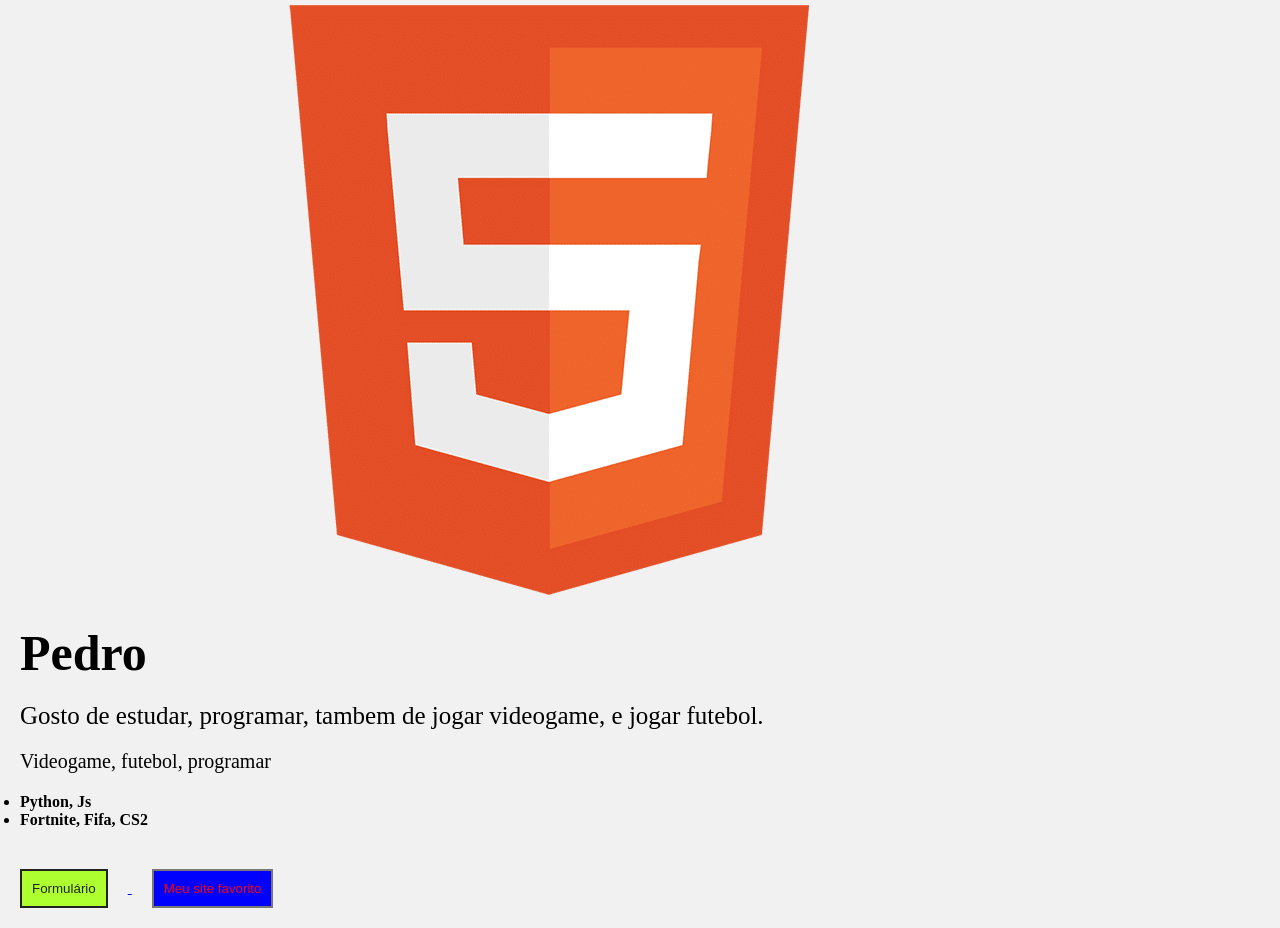
==== index.html @ 0419021f "atualizacao" ====
<!DOCTYPE html>
<html lang="pt-BR">
    <head>
        <meta charset="UTF-8">
        <meta http-equiv="X-UA-Compatible" content="IE=edge">
        <meta name="viewport" content="width=device-width, initial-scale=1.0">
        <link rel="stylesheet" href="style.css">
        <title>Título</title>
        
    </head>
    <body>
        <img src="HTML5.png" alt="HTML">
        <h1>Pedro</h1>
        <p>Gosto de estudar, programar, tambem de jogar videogame, e jogar futebol. </p>
        <h2>Videogame, futebol, programar</h2>
        <ul class="lista">
            <li>Python, Js</li>
            <li>Fortnite, Fifa, CS2</li>
        </ul>
        
        <a href="forms.html">
            <button class="botao">Formulário</button>
        </a>

        <a href="https://www.w3schools.com/python/">
            <button class="favorito">Meu site favorito</button>
        </a>

        <!-- <iframe class="caze" width="560" height="315" 
        src="https://youtube.com" 
        title="CazéTV Ao Vivo" 
        frameborder="0" 
        allow="accelerometer; autoplay; clipboard-write; encrypted-media; gyroscope; picture-in-picture; web-share" 
        allowfullscreen>
        </iframe> -->
    </body>
</html>
---- style.css ----
*{
    margin: 0;
    padding: 0;     
    background-color: #f1f1f1;
    
}

h1{
    font-size: 50px;
    color: #000000;
    display: flex;
    flex-direction: column;
    margin: 20px; 
}

p{
    font-size: 25px;
    color: #000000;
    display: flex;
    flex-direction: column;
    margin: 20px;
    gap: 20px;
}

h2{
    font-size: 20px;
    color: #000000;
    display: flex;
    flex-direction: column;
    margin: 20px;
    gap: 20px;
    font-weight: normal;

}

.lista{
    color: #000000;
    margin: 20px;
    font-weight: bold;
}

.botao{
    background-color: greenyellow;
    color: #222;
    border: #222 solid 2px;
    padding: 10px;
    margin: 20px;
    gap: 20px;
}

.favorito{
    background-color: blue;
    color: red;
    border: #777 solid 2px;
    padding: 10px;
    margin: 20px;
    gap: 20px;
}

/* .caze{
    display: flex;
    flex-direction: column;
    margin: 20px;
} */
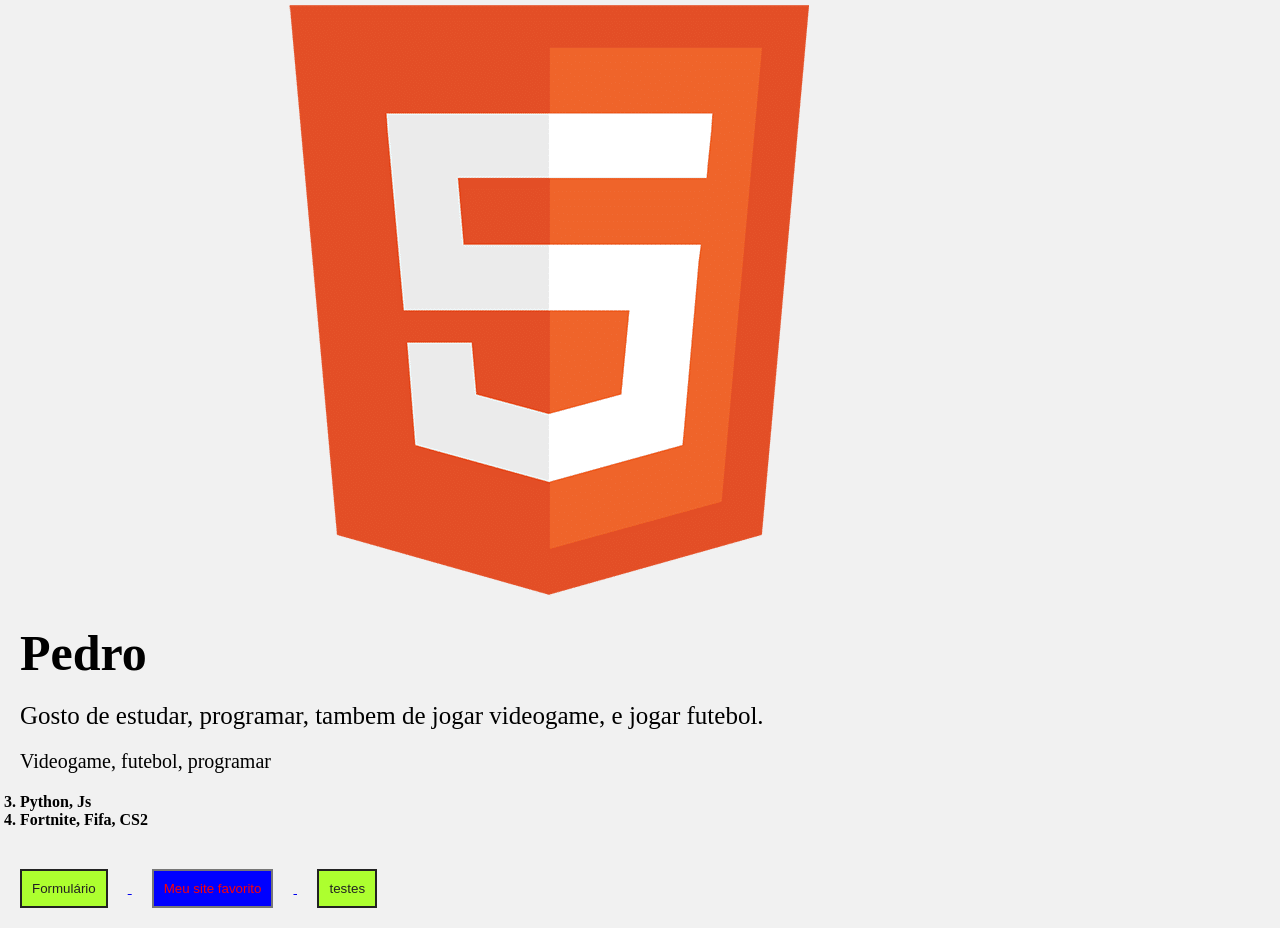
==== commit 21740a5c: "Add files via upload" ====
--- a/index.html
+++ b/index.html
@@ -10,13 +10,13 @@
     </head>
     <body>
         <img src="HTML5.png" alt="HTML">
-        <h1>Pedro</h1>
-        <p>Gosto de estudar, programar, tambem de jogar videogame, e jogar futebol. </p>
-        <h2>Videogame, futebol, programar</h2>
-        <ul class="lista">
+        <h1 class="titulo">Pedro</h1>
+        <p class="texto">Gosto de estudar, programar, tambem de jogar videogame, e jogar futebol. </p>
+        <h2 class="subtitulo">Videogame, futebol, programar</h2>
+        <ol start="3" id="lista">
             <li>Python, Js</li>
             <li>Fortnite, Fifa, CS2</li>
-        </ul>
+        </ol>
         
         <a href="forms.html">
             <button class="botao">Formulário</button>
@@ -26,12 +26,10 @@
             <button class="favorito">Meu site favorito</button>
         </a>
 
-        <!-- <iframe class="caze" width="560" height="315" 
-        src="https://youtube.com" 
-        title="CazéTV Ao Vivo" 
-        frameborder="0" 
-        allow="accelerometer; autoplay; clipboard-write; encrypted-media; gyroscope; picture-in-picture; web-share" 
-        allowfullscreen>
-        </iframe> -->
+        <a href="textes.html">
+            <button class="botao">testes</button>
+        </a>
+
+
     </body>
-</html>+</html>
--- a/style.css
+++ b/style.css
@@ -5,7 +5,7 @@
     
 }
 
-h1{
+.titulo{
     font-size: 50px;
     color: #000000;
     display: flex;
@@ -13,7 +13,7 @@
     margin: 20px; 
 }
 
-p{
+.texto{
     font-size: 25px;
     color: #000000;
     display: flex;
@@ -22,7 +22,7 @@
     gap: 20px;
 }
 
-h2{
+.subtitulo{
     font-size: 20px;
     color: #000000;
     display: flex;
@@ -33,7 +33,7 @@
 
 }
 
-.lista{
+#lista{
     color: #000000;
     margin: 20px;
     font-weight: bold;
